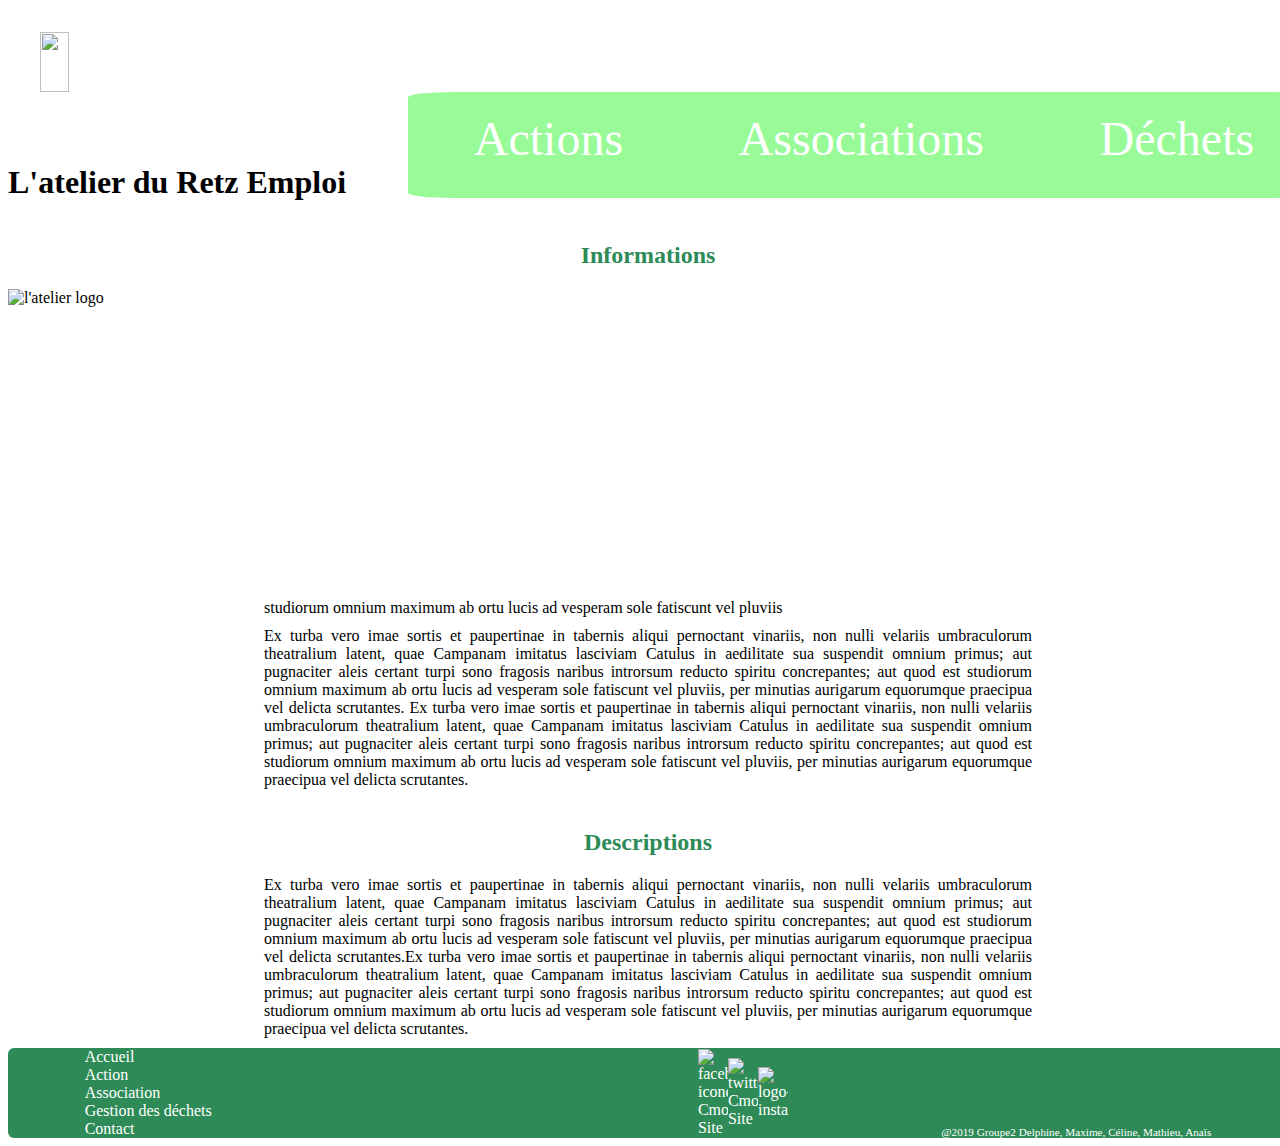
==== atelier2.html @ 29adb267 "ajout de 3 pages associations et 3 pages actions, ainsi que de la fin des images" ====
<!DOCTYPE html>
  <html lang="fr">
  <head>
    <meta charset="UTF-8">
    <title>Nantes Cité Verte</title>
    <link rel="stylesheet" href="style.css">
  </head>
  <body>
    <main>
      <nav>
       <div id="logo">
        <img src="image/bla.jpg" height="60" width="60" href="#Accueil">
      </div>
      <ul>
        <li><a href="#Actions" class="menu">Actions</a></li>
        <li><a href="#Associations"class="menu">Associations</a></li>
        <li><a href="#Dechets"class="menu">Déchets</a></li>
      </ul>
    </nav>
  </main>
  <section id="associaton2">
    <h1>L'atelier du Retz Emploi</h1>
    <h2>Informations</h2>
    <div class="container">
      <div class="image">
        <img src="image/l'atelier.jpg" height="300" width="300"alt="l'atelier logo">
      </div>
      <div>
        <p> studiorum omnium maximum ab ortu lucis ad vesperam sole fatiscunt vel pluviis</p>
      </div>
      <div>
        <p>Ex turba vero imae sortis et paupertinae in tabernis aliqui pernoctant vinariis, non nulli velariis umbraculorum theatralium latent, quae Campanam imitatus lasciviam Catulus in aedilitate sua suspendit omnium primus; aut pugnaciter aleis certant turpi sono fragosis naribus introrsum reducto spiritu concrepantes; aut quod est studiorum omnium maximum ab ortu lucis ad vesperam sole fatiscunt vel pluviis, per minutias aurigarum equorumque praecipua vel delicta scrutantes. Ex turba vero imae sortis et paupertinae in tabernis aliqui pernoctant vinariis, non nulli velariis umbraculorum theatralium latent, quae Campanam imitatus lasciviam Catulus in aedilitate sua suspendit omnium primus; aut pugnaciter aleis certant turpi sono fragosis naribus introrsum reducto spiritu concrepantes; aut quod est studiorum omnium maximum ab ortu lucis ad vesperam sole fatiscunt vel pluviis, per minutias aurigarum equorumque praecipua vel delicta scrutantes.</p>
      </div>
      
    </div>
  </div> 
  <div class="description">
    <h2>Descriptions</h2>
    <div class="paradescription">
      <p>Ex turba vero imae sortis et paupertinae in tabernis aliqui pernoctant vinariis, non nulli velariis umbraculorum theatralium latent, quae Campanam imitatus lasciviam Catulus in aedilitate sua suspendit omnium primus; aut pugnaciter aleis certant turpi sono fragosis naribus introrsum reducto spiritu concrepantes; aut quod est studiorum omnium maximum ab ortu lucis ad vesperam sole fatiscunt vel pluviis, per minutias aurigarum equorumque praecipua vel delicta scrutantes.Ex turba vero imae sortis et paupertinae in tabernis aliqui pernoctant vinariis, non nulli velariis umbraculorum theatralium latent, quae Campanam imitatus lasciviam Catulus in aedilitate sua suspendit omnium primus; aut pugnaciter aleis certant turpi sono fragosis naribus introrsum reducto spiritu concrepantes; aut quod est studiorum omnium maximum ab ortu lucis ad vesperam sole fatiscunt vel pluviis, per minutias aurigarum equorumque praecipua vel delicta scrutantes.</p>
    </div>
  </div>
  <footer>
    <div class="containerFooter">
      <div class="Navigation">
        <a class="Accueil" href="Acceuil">Accueil</a>
        <a class="Action" href="Action">Action</a>
        <a class="Association" href="Association">Association</a>
        <a class="Gestion-des-déchets" href="Gestion des dechets">Gestion des déchets</a>
        <a class="Contact" href="Contact">Contact</a>
      </div>
      
      <div class="SocialMedia">
        <a href="https://ibb.co/pLm03jr"><img class="logo 1" src="https://i.ibb.co/pLm03jr/logo-instagram.png" alt="logo-instagram" border="0"></a>
        <a href="https://ibb.co/bNGXyvD"><img class="logo 2" src="https://i.ibb.co/bNGXyvD/twitter-Cmon-Site.png" alt="twitter-Cmon-Site" border="0"></a> 
        <a href="https://ibb.co/NSy2zN6"><img class="logo 3" src="https://i.ibb.co/NSy2zN6/facebook-icone-Cmon-Site.png" alt="facebook-icone-Cmon-Site" border="0"></a>            
      </div>
      <div class="mentionLegal">
        <a class="legalMentions" href="">@2019 Groupe2 Delphine, Maxime, Céline, Mathieu, Anaïs</a>
      </div>
      
    </div>
  </footer>  
</section>  
</body>
</html>
---- style.css ----
/*définition de la largeur du body*/
body{
  width:100%;
}

/*mise en forme de l'icone du menu et position fixe toujours visible malgré le scroll*/
.icone{
  font-size: 10vh;
  display: block;
  text-decoration: none;
  position: fixed;
  margin-left: 40%;
  margin-top: 80vh;
  color: green;
  box-shadow: 5px 5px 5px black;
  border-radius: 50%;
  padding: 10px;
}

div.centrer{
  display: flex;
  justify-content: center;
  width: 100%;
}

/*mise en forme du menu déroulant en position caché*/
div.menu {
  display: none;
  position: fixed;
  left: 0;
  top: 0;
  width: 100%;
  height: 100%;
  background-color: white;
}

/*apparition du menu quant il est ciblé*/

div.menu:target {
  display: flex;
}

/*mise en page de la nav*/
nav {
  margin: 2em 2em 2em 2em;
  padding: 0;
  width: 100%;
  height: 100px;
  /*margin-top: 2em;
  margin-right: 2em;*/
}

/*mise en forme des listes de la nav*/
ul {
  display: flex;
  flex-direction: column-reverse; ;
  justify-content: space-around;
  margin: auto;
  /*margin-top: 15vh;*/
  padding: 8px;
  background-color: #98FB98;
  /*height: 90%;*/
  position: relative;
  /*border: 1px #000000 solid;*/
  border-radius: 10px;
  font-size: 3em;
  text-align: center;
  list-style-type: none;
  width: 100%;
  height: 100vh;

}
/*mise en forme de la croix de fermeture du menu*/
.close{
  font-size: 10vh;
  text-decoration: none;
  color: green;
  box-shadow: 5px 5px 5px green;
  border-radius: 50%;
  background-color: white;
  padding: 10px;
  margin-bottom: 1px;
 



}
a{
  text-decoration: none;
}
img{
  display: none;
}


/*

mise ne place des media

*/

@media (min-width: 961px) {

.icone{
  display: none;
}

div.menu {
  display: flex;
  flex-direction: wrap;
  left: 0;
  top: 0;
  width: 100%;
  height: 50px;
  background-color: transparent;
}


ul {
  flex-direction: row;
  margin-right: 0;
  margin-top: 0;
  background-color: #98FB98 ;
  border-radius: 10px;
  font-size: 3em;
  text-align: center;
  list-style-type: none;
  width: 70%;
  height: 10vh;
  border-radius: 5% ;
}

.close{
  display: none;
  flex: 0;
}
img{
  display: block;
  width: 15%;
}
a:hover{
  background-color: white;
  border-radius: 15%;
  padding-left: 0 10px 0 10px;
  margin: 0 10px 0 10px;
}
a{
  vertical-align: sub;
}

}

<<<<<<< HEAD
=======
/*Css de Mathieu*/

.fondvert {
  background-color: #98FB98;
}

h2 {
  color: #2E8B57;
  text-align: center;
}

.element img {
  width:300px;
  height: 300px;
  border-radius: 50%;
  box-shadow: 2px 2px 4px #000000;
  transition: all 1s;

}

.lien1 {
  text-align: center;
  color: #2E8B57;
  
}

.element img:hover {
  transform: scale(1.1);
}
  
.container-general {
  display: flex;
  flex-direction: column;
  align-items:center;
}

@media only screen and (min-width: 961px) {

  .container-general {
    display:flex;
    flex-direction: row;
    justify-content: space-around;
  }

}

/*Fin CSS Mathieu*/

/*CSS De Delphine*/

>>>>>>> c4878d589e4549184cc21363e28b75515214a4f3
.containerD{
    background-color: #98FB98;
    padding: 5px;
    display: flex;
    flex-direction: column;
	width: 100%;

}

@media only screen and (min-width: 961px) {
.visuelg{
	display: flex;
	flex-direction: row;
	justify-content: space-between;
}

.visueld{
	display: flex;
}

.containerD p{
	padding: 10px 20px;
	flex : 2;
}

.visuel{
	flex : 1;
}

}

h2, h3{
	padding-top: 20px;
	text-align: center;
}

p, article, iframe, .visuel {
	margin: 10px auto;
}

p{
	width: 60%;
	text-align: justify;
}


.visuel{
	text-align: center;
	width: 100%
}

.containerD img{
	width: 60%;
	max-height: 300px;
	border-radius: 50%;
    box-shadow: 2px 2px 4px #000000;
}

.carte{}


/* pour iframe : iframe + output */
iframe {
    border: 1px solid black;
    box-shadow: 2px 2px 4px #000000;
    width: 50%;
}

.output {
    background: #eee;
}
<<<<<<< HEAD

/*Formulaire Anais*/

.contact{
  text-align: center;
  margin-left: -5%;
}

.containerFormulaire{
  display:flex;
  flex-direction: column;
  margin-left: 5%;
  width: 90%;
}

.Send{
  margin-left: auto;
  font-size: 80%;
  text-align: center;
  }

.containerFormulaire input{
  display:flex;
  flex-direction: column;
  padding-left: 4% ;
  padding-right:4%;  
  background-color: #F8F8F8F8;
  border-radius: 5px;
  }

/*Footer*/
.containerFooter{
  background-color:#2E8B57 ;
  display: flex;
  justify-content: space-around; 
  flex-wrap: wrap;
  margin-top: auto;
  margin-bottom: auto;
  grid-column: 1 / -1;
  align-content: stretch;
  border-radius: 6px;

  }
  
.Navigation{
  display:flex;
  flex-direction : column;
  justify-content: space-around;
  flex: 0.5;
  }


.SocialMedia{
  display:flex;
  flex-direction : row-reverse;
  justify-content: space-around;
  align-items: center;
  }
.mentionLegal{
  font-size: 70%;
  display: flex;
  align-items: flex-end;
  }

    
.logo{
  width: 30px;  
  }

a{
  text-decoration: none;
  color : white;
  
  }



@media screen and (max-width:961px){
  .containerFooter{
    flex-direction: column;
    height: auto; 
    justify-content: center;
    align-content: center;
    }
  
  a{text-align:center;}
  
  .Navigation, .mentionLegal, .SocialMedia{
      margin-bottom:auto;
      margin-top: auto;
    }
 
  }
=======
>>>>>>> c4878d589e4549184cc21363e28b75515214a4f3
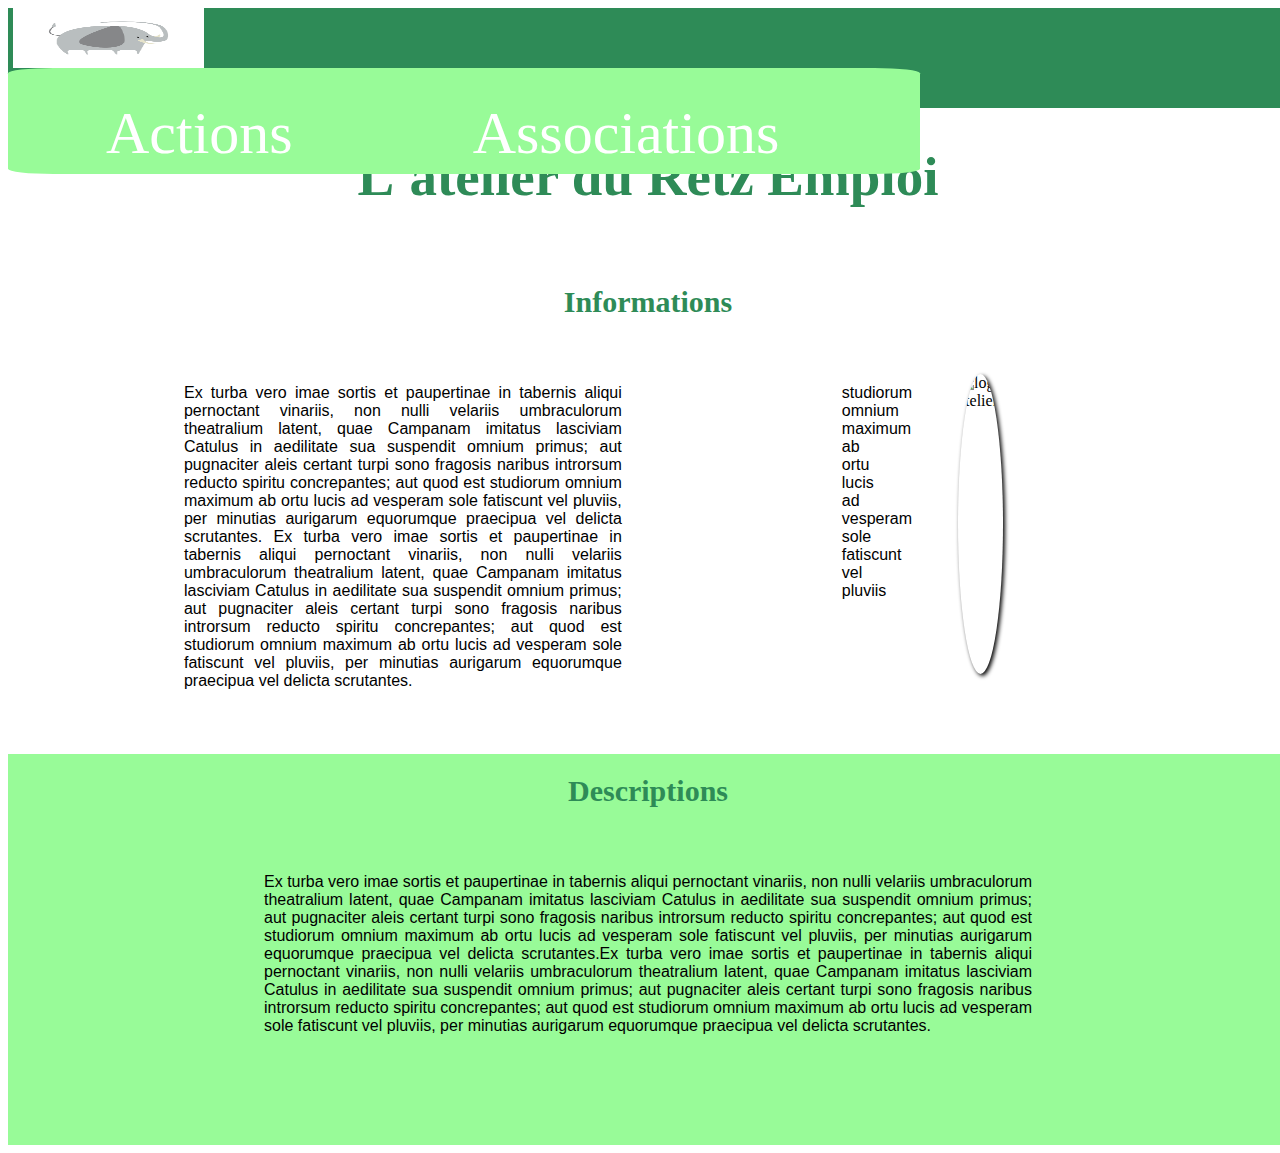
==== commit eb92b4d1: "First commit" ====
--- a/atelier2.html
+++ b/atelier2.html
@@ -1,66 +1,45 @@
- <!DOCTYPE html>
-  <html lang="fr">
-  <head>
-    <meta charset="UTF-8">
-    <title>Nantes Cité Verte</title>
-    <link rel="stylesheet" href="style.css">
-  </head>
-  <body>
-    <main>
-      <nav>
-       <div id="logo">
-        <img src="image/bla.jpg" height="60" width="60" href="#Accueil">
-      </div>
-      <ul>
-        <li><a href="#Actions" class="menu">Actions</a></li>
-        <li><a href="#Associations"class="menu">Associations</a></li>
-        <li><a href="#Dechets"class="menu">Déchets</a></li>
-      </ul>
-    </nav>
-  </main>
-  <section id="associaton2">
-    <h1>L'atelier du Retz Emploi</h1>
-    <h2>Informations</h2>
-    <div class="container">
-      <div class="image">
-        <img src="image/l'atelier.jpg" height="300" width="300"alt="l'atelier logo">
-      </div>
-      <div>
-        <p> studiorum omnium maximum ab ortu lucis ad vesperam sole fatiscunt vel pluviis</p>
-      </div>
-      <div>
-        <p>Ex turba vero imae sortis et paupertinae in tabernis aliqui pernoctant vinariis, non nulli velariis umbraculorum theatralium latent, quae Campanam imitatus lasciviam Catulus in aedilitate sua suspendit omnium primus; aut pugnaciter aleis certant turpi sono fragosis naribus introrsum reducto spiritu concrepantes; aut quod est studiorum omnium maximum ab ortu lucis ad vesperam sole fatiscunt vel pluviis, per minutias aurigarum equorumque praecipua vel delicta scrutantes. Ex turba vero imae sortis et paupertinae in tabernis aliqui pernoctant vinariis, non nulli velariis umbraculorum theatralium latent, quae Campanam imitatus lasciviam Catulus in aedilitate sua suspendit omnium primus; aut pugnaciter aleis certant turpi sono fragosis naribus introrsum reducto spiritu concrepantes; aut quod est studiorum omnium maximum ab ortu lucis ad vesperam sole fatiscunt vel pluviis, per minutias aurigarum equorumque praecipua vel delicta scrutantes.</p>
-      </div>
-      
+<!DOCTYPE html>
+<html lang="fr">
+<head>
+  <meta charset="UTF-8">
+  <title>Nantes Cité Verte</title>
+  <link rel="stylesheet" href="style.css">
+</head>
+<body>
+  <main>
+    <nav class="page">
+     <div id="logo">
+      <img src="image/logo.jpg" height="60" width="60" href="#Accueil" class="imageActAsso">
     </div>
-  </div> 
-  <div class="description">
-    <h2>Descriptions</h2>
-    <div class="paradescription">
-      <p>Ex turba vero imae sortis et paupertinae in tabernis aliqui pernoctant vinariis, non nulli velariis umbraculorum theatralium latent, quae Campanam imitatus lasciviam Catulus in aedilitate sua suspendit omnium primus; aut pugnaciter aleis certant turpi sono fragosis naribus introrsum reducto spiritu concrepantes; aut quod est studiorum omnium maximum ab ortu lucis ad vesperam sole fatiscunt vel pluviis, per minutias aurigarum equorumque praecipua vel delicta scrutantes.Ex turba vero imae sortis et paupertinae in tabernis aliqui pernoctant vinariis, non nulli velariis umbraculorum theatralium latent, quae Campanam imitatus lasciviam Catulus in aedilitate sua suspendit omnium primus; aut pugnaciter aleis certant turpi sono fragosis naribus introrsum reducto spiritu concrepantes; aut quod est studiorum omnium maximum ab ortu lucis ad vesperam sole fatiscunt vel pluviis, per minutias aurigarum equorumque praecipua vel delicta scrutantes.</p>
+    <ul>
+      <li><a href="#Actions" class="menuActAsso">Actions</a></li>
+      <li><a href="#Associations"class="menuActAsso">Associations</a></li>
+      <li><a href="#Dechets"class="menuActAsso">Déchets</a></li>
+    </ul>
+  </nav>
+</main>
+<section id="association2">
+  <h1 class="titrepage1">L'atelier du Retz Emploi</h1>
+  <h2 class="titrepage2">Informations</h2>
+  <div class="containerActAsso">
+    <div class="imageActAsso">
+      <img src="image/l'atelier.jpg" height="300" width="300"alt="logo atelier" class="imageActAsso1">
     </div>
+    <div>
+      <p class="paraActAsso"> studiorum omnium maximum ab ortu lucis ad vesperam sole fatiscunt vel pluviis</p>
+    </div>
+    <div>
+      <p class="paraActAsso">Ex turba vero imae sortis et paupertinae in tabernis aliqui pernoctant vinariis, non nulli velariis umbraculorum theatralium latent, quae Campanam imitatus lasciviam Catulus in aedilitate sua suspendit omnium primus; aut pugnaciter aleis certant turpi sono fragosis naribus introrsum reducto spiritu concrepantes; aut quod est studiorum omnium maximum ab ortu lucis ad vesperam sole fatiscunt vel pluviis, per minutias aurigarum equorumque praecipua vel delicta scrutantes. Ex turba vero imae sortis et paupertinae in tabernis aliqui pernoctant vinariis, non nulli velariis umbraculorum theatralium latent, quae Campanam imitatus lasciviam Catulus in aedilitate sua suspendit omnium primus; aut pugnaciter aleis certant turpi sono fragosis naribus introrsum reducto spiritu concrepantes; aut quod est studiorum omnium maximum ab ortu lucis ad vesperam sole fatiscunt vel pluviis, per minutias aurigarum equorumque praecipua vel delicta scrutantes.</p>
+    </div>
+    
   </div>
-  <footer>
-    <div class="containerFooter">
-      <div class="Navigation">
-        <a class="Accueil" href="Acceuil">Accueil</a>
-        <a class="Action" href="Action">Action</a>
-        <a class="Association" href="Association">Association</a>
-        <a class="Gestion-des-déchets" href="Gestion des dechets">Gestion des déchets</a>
-        <a class="Contact" href="Contact">Contact</a>
-      </div>
-      
-      <div class="SocialMedia">
-        <a href="https://ibb.co/pLm03jr"><img class="logo 1" src="https://i.ibb.co/pLm03jr/logo-instagram.png" alt="logo-instagram" border="0"></a>
-        <a href="https://ibb.co/bNGXyvD"><img class="logo 2" src="https://i.ibb.co/bNGXyvD/twitter-Cmon-Site.png" alt="twitter-Cmon-Site" border="0"></a> 
-        <a href="https://ibb.co/NSy2zN6"><img class="logo 3" src="https://i.ibb.co/NSy2zN6/facebook-icone-Cmon-Site.png" alt="facebook-icone-Cmon-Site" border="0"></a>            
-      </div>
-      <div class="mentionLegal">
-        <a class="legalMentions" href="">@2019 Groupe2 Delphine, Maxime, Céline, Mathieu, Anaïs</a>
-      </div>
-      
-    </div>
-  </footer>  
+</div> 
+<div class="description">
+  <h2 class="titrepage2">Descriptions</h2>
+  <div class="paradescription">
+    <p class="paraActAsso">Ex turba vero imae sortis et paupertinae in tabernis aliqui pernoctant vinariis, non nulli velariis umbraculorum theatralium latent, quae Campanam imitatus lasciviam Catulus in aedilitate sua suspendit omnium primus; aut pugnaciter aleis certant turpi sono fragosis naribus introrsum reducto spiritu concrepantes; aut quod est studiorum omnium maximum ab ortu lucis ad vesperam sole fatiscunt vel pluviis, per minutias aurigarum equorumque praecipua vel delicta scrutantes.Ex turba vero imae sortis et paupertinae in tabernis aliqui pernoctant vinariis, non nulli velariis umbraculorum theatralium latent, quae Campanam imitatus lasciviam Catulus in aedilitate sua suspendit omnium primus; aut pugnaciter aleis certant turpi sono fragosis naribus introrsum reducto spiritu concrepantes; aut quod est studiorum omnium maximum ab ortu lucis ad vesperam sole fatiscunt vel pluviis, per minutias aurigarum equorumque praecipua vel delicta scrutantes.</p>
+  </div>
+</div>
 </section>  
 </body>
 </html>--- a/style.css
+++ b/style.css
@@ -150,8 +150,7 @@
 
 }
 
-<<<<<<< HEAD
-=======
+
 /*Css de Mathieu*/
 
 .fondvert {
@@ -202,7 +201,7 @@
 
 /*CSS De Delphine*/
 
->>>>>>> c4878d589e4549184cc21363e28b75515214a4f3
+
 .containerD{
     background-color: #98FB98;
     padding: 5px;
@@ -274,7 +273,8 @@
 .output {
     background: #eee;
 }
-<<<<<<< HEAD
+
+
 
 /*Formulaire Anais*/
 
@@ -368,5 +368,99 @@
     }
  
   }
-=======
->>>>>>> c4878d589e4549184cc21363e28b75515214a4f3
+
+
+ /* mettre menu burger sur version portable */
+ /* enlever le footer sur version portable */
+ /* mettre code du footer sur version PC */
+ /* enlever navbar sur version portable */
+ /*Début CSS Partie Céline */
+
+
+.titrepage1 {
+  color:#2E8B57;
+  font-size:55px;
+  text-align:center;
+  padding-bottom: 20px;
+}
+
+.titrepage2 {
+  color:#2E8B57;
+  font-size:30px;
+  text-align:center;
+
+}
+
+
+.imageActAsso1 {
+  border-radius: 50%;
+    box-shadow: 2px 2px 4px #000000;
+
+}
+
+.paraActAsso {
+font-family: sans-serif;
+justify-content: align;
+}
+
+
+.description {
+  background-color: #98FB98;
+  padding-bottom: 100px;
+}
+
+.paradescription{
+  justify-content: align;
+  text-align:center;
+  padding-top:30px;
+}
+
+
+.page {
+  display: none;
+}
+
+
+@media (min-width: 962px){
+
+.page {
+      background-color: #2E8B57;
+      display: block;
+      margin: 0;
+      font-size:20px;
+  }
+.page ul {
+      margin: 0px
+  }
+  
+.page ul li {
+      list-style-type: none;
+      color: black;
+      display: inline-block;
+      padding: 10px 90px;
+  }
+  
+  .menuActAsso:hover {
+      background-color: #98FB98;
+      color: black;
+    text-transform: uppercase;
+    padding: 10px 20px;
+  }
+
+  .containerActAsso {
+  display:flex;
+  flex-direction:row-reverse;
+  justify-content: space-around;
+  text-align: justify; 
+}
+
+.containerActAsso div {
+  margin:30px;
+}
+ 
+
+#logo{
+
+padding: 0px 5px;
+}
+
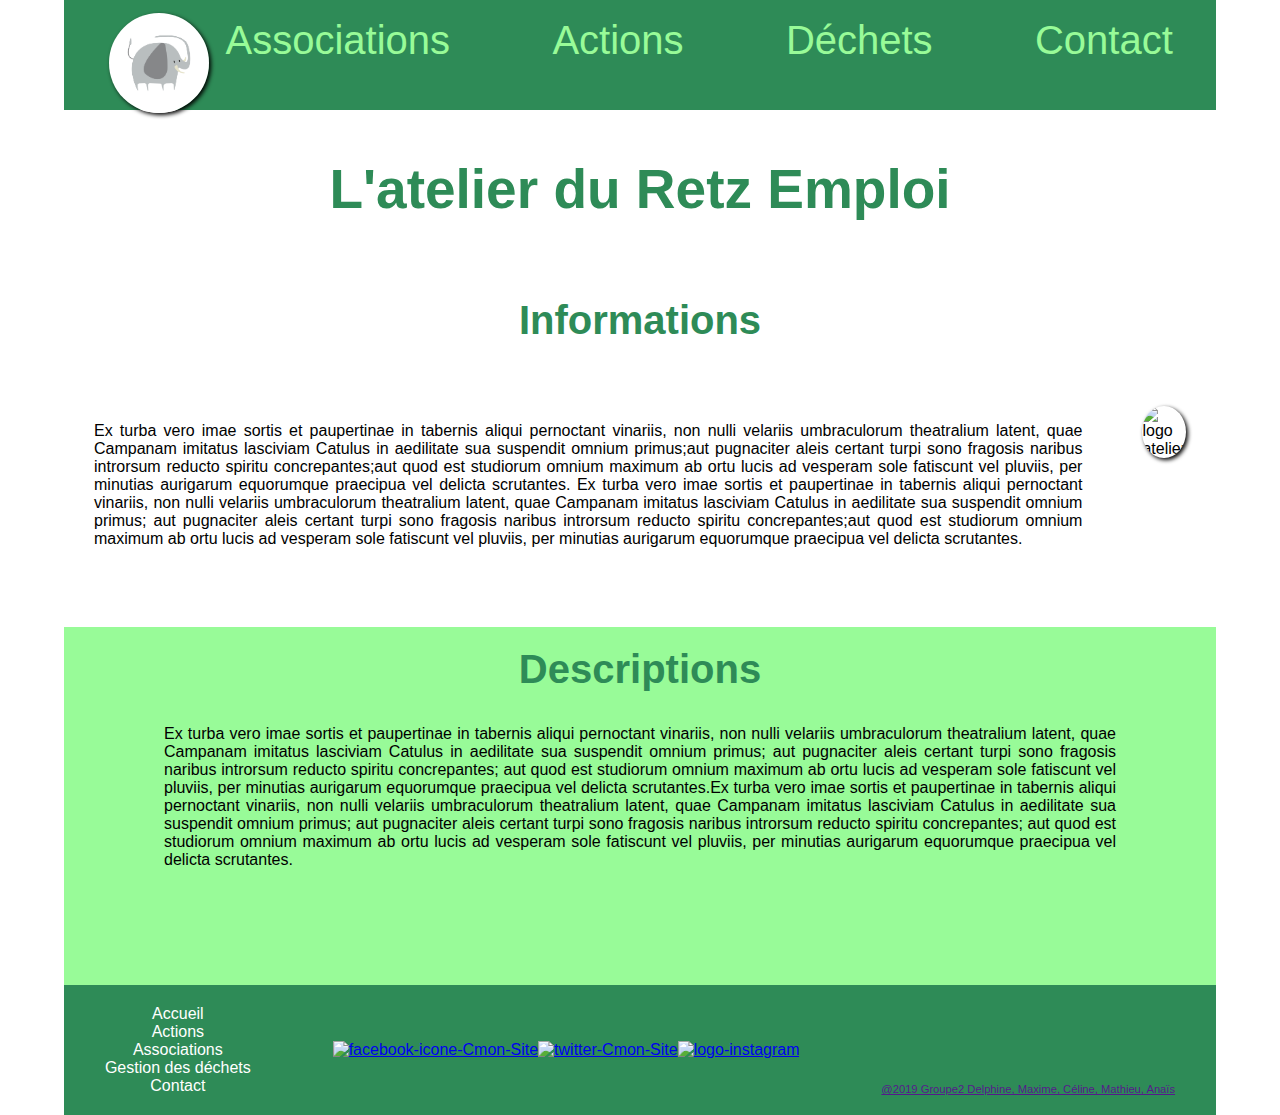
==== commit a7e0b626: "modification feuille de style css et mise en plage des liens pour aller sur l'index" ====
--- a/atelier2.html
+++ b/atelier2.html
@@ -1,45 +1,89 @@
 <!DOCTYPE html>
-<html lang="fr">
-<head>
+ <html lang="fr">
+ <head>
   <meta charset="UTF-8">
   <title>Nantes Cité Verte</title>
   <link rel="stylesheet" href="style.css">
 </head>
 <body>
   <main>
-    <nav class="page">
-     <div id="logo">
-      <img src="image/logo.jpg" height="60" width="60" href="#Accueil" class="imageActAsso">
+    <div class="ensemble_menu" id="accueil">
+
+
+      <div class="centrer"> <a href="#exemple1" class="icone">&#9776</a></div> 
+
+      <a href="index.html"><img src="image/logo.jpg" alt="logo Elephant" class="imgNav" /></a>
+
+
+      <div class="centrer">
+        <a href="#exemple1" class="icone">&#9776</a>
+      </div> 
+      <div class="menu" id="exemple1">
+
+        <nav class="page">
+
+          <ul class="ulNav">
+
+            <li><a href="" class="close aNav">&#10006</a></li>
+            <li><a href="index.html#associations" class="aNav">Associations</a></li>  
+            <li><a href="index.html#actions" class="aNav">Actions</a></li>
+            <li><a href="index.html#dechets" class="aNav">Déchets</a></li>
+            <li><a href="index.html#contact" class="aNav">Contact</a></li>
+          </ul>
+
+
+        </nav>
+      </div>
     </div>
-    <ul>
-      <li><a href="#Actions" class="menuActAsso">Actions</a></li>
-      <li><a href="#Associations"class="menuActAsso">Associations</a></li>
-      <li><a href="#Dechets"class="menuActAsso">Déchets</a></li>
-    </ul>
-  </nav>
-</main>
-<section id="association2">
-  <h1 class="titrepage1">L'atelier du Retz Emploi</h1>
-  <h2 class="titrepage2">Informations</h2>
-  <div class="containerActAsso">
-    <div class="imageActAsso">
-      <img src="image/l'atelier.jpg" height="300" width="300"alt="logo atelier" class="imageActAsso1">
+  </main>
+  <section id="atelier2.html">
+    <h1 class="titrepage1">L'atelier du Retz Emploi</h1>
+    <h2>Informations</h2>
+    <div class="containerActAsso">
+      <div class="imageActAsso">
+        <img src="image/l'atelier.jpg" height="300" width="300"alt="logo atelier" class="imageActAsso1">
+      </div>
+
+      <div>
+        <p class="paraActAsso2">Ex turba vero imae sortis et paupertinae in tabernis aliqui pernoctant vinariis, non nulli velariis umbraculorum theatralium latent, quae Campanam imitatus lasciviam Catulus in aedilitate sua suspendit omnium primus;aut pugnaciter aleis certant turpi sono fragosis naribus introrsum reducto spiritu concrepantes;aut quod est studiorum omnium maximum ab ortu lucis ad vesperam sole fatiscunt vel pluviis, per minutias aurigarum equorumque praecipua vel delicta scrutantes. Ex turba vero imae sortis et paupertinae in tabernis aliqui pernoctant vinariis, non nulli velariis umbraculorum theatralium latent, quae Campanam imitatus lasciviam Catulus in aedilitate sua suspendit omnium primus; aut pugnaciter aleis certant turpi sono fragosis naribus introrsum reducto spiritu concrepantes;aut quod est studiorum omnium maximum ab ortu lucis ad vesperam sole fatiscunt vel pluviis, per minutias aurigarum equorumque praecipua vel delicta scrutantes.</p>
+      </div>
+
     </div>
-    <div>
-      <p class="paraActAsso"> studiorum omnium maximum ab ortu lucis ad vesperam sole fatiscunt vel pluviis</p>
+  </div> 
+  <div class="description">
+    <h2 class="titrepage2">Descriptions</h2>
+    <div class="paradescription">
+      <p class="paraActAsso">Ex turba vero imae sortis et paupertinae in tabernis aliqui pernoctant vinariis, non nulli velariis umbraculorum theatralium latent, quae Campanam imitatus lasciviam Catulus in aedilitate sua suspendit omnium primus; aut pugnaciter aleis certant turpi sono fragosis naribus introrsum reducto spiritu concrepantes; aut quod est studiorum omnium maximum ab ortu lucis ad vesperam sole fatiscunt vel pluviis, per minutias aurigarum equorumque praecipua vel delicta scrutantes.Ex turba vero imae sortis et paupertinae in tabernis aliqui pernoctant vinariis, non nulli velariis umbraculorum theatralium latent, quae Campanam imitatus lasciviam Catulus in aedilitate sua suspendit omnium primus; aut pugnaciter aleis certant turpi sono fragosis naribus introrsum reducto spiritu concrepantes; aut quod est studiorum omnium maximum ab ortu lucis ad vesperam sole fatiscunt vel pluviis, per minutias aurigarum equorumque praecipua vel delicta scrutantes.</p>
     </div>
-    <div>
-      <p class="paraActAsso">Ex turba vero imae sortis et paupertinae in tabernis aliqui pernoctant vinariis, non nulli velariis umbraculorum theatralium latent, quae Campanam imitatus lasciviam Catulus in aedilitate sua suspendit omnium primus; aut pugnaciter aleis certant turpi sono fragosis naribus introrsum reducto spiritu concrepantes; aut quod est studiorum omnium maximum ab ortu lucis ad vesperam sole fatiscunt vel pluviis, per minutias aurigarum equorumque praecipua vel delicta scrutantes. Ex turba vero imae sortis et paupertinae in tabernis aliqui pernoctant vinariis, non nulli velariis umbraculorum theatralium latent, quae Campanam imitatus lasciviam Catulus in aedilitate sua suspendit omnium primus; aut pugnaciter aleis certant turpi sono fragosis naribus introrsum reducto spiritu concrepantes; aut quod est studiorum omnium maximum ab ortu lucis ad vesperam sole fatiscunt vel pluviis, per minutias aurigarum equorumque praecipua vel delicta scrutantes.</p>
+  </div>
+</section>  
+<section class="footer">
+  <footer>
+    <div class="containerFooter">
+      <div class="Navigation">
+       <a class="lienFooter" href="#accueil">Accueil</a>
+       <a class="lienFooter" href="#actions">Actions</a>
+       <a class="lienFooter" href="#associations">Associations</a>
+       <a class="lienFooter" href="#dechets">Gestion des déchets</a>
+       <a class="lienFooter" href="#contact">Contact</a>
+     </div>
+     
+     <div class="SocialMedia">
+       <a href="http://aremacs.com/" target="_blank">
+         <img class="logo 1" src="https://i.ibb.co/pLm03jr/logo-instagram.png" alt="logo-instagram">
+       </a>
+       <a href="https://flexboxfroggy.com/" target="_blank">
+         <img class="logo 2" src="https://i.ibb.co/bNGXyvD/twitter-Cmon-Site.png" alt="twitter-Cmon-Site">
+       </a>
+       <a href="https://www.ecossolies.fr/-Le-Solilab-" target="_blank">
+         <img class="logo 3" src="https://i.ibb.co/NSy2zN6/facebook-icone-Cmon-Site.png" alt="facebook-icone-Cmon-Site">
+       </a>
+     </div>
+     <div class="mentionLegal">
+      <a class="legalMentions" href="">@2019 Groupe2 Delphine, Maxime, Céline, Mathieu, Anaïs</a>
     </div>
-    
   </div>
-</div> 
-<div class="description">
-  <h2 class="titrepage2">Descriptions</h2>
-  <div class="paradescription">
-    <p class="paraActAsso">Ex turba vero imae sortis et paupertinae in tabernis aliqui pernoctant vinariis, non nulli velariis umbraculorum theatralium latent, quae Campanam imitatus lasciviam Catulus in aedilitate sua suspendit omnium primus; aut pugnaciter aleis certant turpi sono fragosis naribus introrsum reducto spiritu concrepantes; aut quod est studiorum omnium maximum ab ortu lucis ad vesperam sole fatiscunt vel pluviis, per minutias aurigarum equorumque praecipua vel delicta scrutantes.Ex turba vero imae sortis et paupertinae in tabernis aliqui pernoctant vinariis, non nulli velariis umbraculorum theatralium latent, quae Campanam imitatus lasciviam Catulus in aedilitate sua suspendit omnium primus; aut pugnaciter aleis certant turpi sono fragosis naribus introrsum reducto spiritu concrepantes; aut quod est studiorum omnium maximum ab ortu lucis ad vesperam sole fatiscunt vel pluviis, per minutias aurigarum equorumque praecipua vel delicta scrutantes.</p>
-  </div>
-</div>
-</section>  
+</footer>
 </body>
+
 </html>--- a/style.css
+++ b/style.css
@@ -1,7 +1,11 @@
 /*définition de la largeur du body*/
+
 body{
   width:100%;
-}
+  font-family: 'PT Sans', sans-serif;
+}
+
+
 
 /*mise en forme de l'icone du menu et position fixe toujours visible malgré le scroll*/
 .icone{
@@ -9,18 +13,18 @@
   display: block;
   text-decoration: none;
   position: fixed;
-  margin-left: 40%;
   margin-top: 80vh;
   color: green;
   box-shadow: 5px 5px 5px black;
   border-radius: 50%;
   padding: 10px;
+  z-index: 250;
 }
 
 div.centrer{
   display: flex;
   justify-content: center;
-  width: 100%;
+
 }
 
 /*mise en forme du menu déroulant en position caché*/
@@ -32,12 +36,14 @@
   width: 100%;
   height: 100%;
   background-color: white;
+
 }
 
 /*apparition du menu quant il est ciblé*/
 
 div.menu:target {
   display: flex;
+  z-index: 251;
 }
 
 /*mise en page de la nav*/
@@ -45,30 +51,26 @@
   margin: 2em 2em 2em 2em;
   padding: 0;
   width: 100%;
-  height: 100px;
-  /*margin-top: 2em;
-  margin-right: 2em;*/
+  height: 110px;
+  
 }
 
 /*mise en forme des listes de la nav*/
-ul {
-  display: flex;
-  flex-direction: column-reverse; ;
+.ulNav {
+  display: flex;
+  flex-direction: column-reverse;
   justify-content: space-around;
   margin: auto;
-  /*margin-top: 15vh;*/
   padding: 8px;
-  background-color: #98FB98;
-  /*height: 90%;*/
+  background-color: #2E8B57;
   position: relative;
-  /*border: 1px #000000 solid;*/
   border-radius: 10px;
   font-size: 3em;
   text-align: center;
   list-style-type: none;
   width: 100%;
   height: 100vh;
-
+  
 }
 /*mise en forme de la croix de fermeture du menu*/
 .close{
@@ -81,72 +83,112 @@
   padding: 10px;
   margin-bottom: 1px;
  
-
-
-
-}
-a{
+}
+.aNav{
   text-decoration: none;
 }
-img{
+.imgNav{
   display: none;
+
 }
 
 
 /*
-
-mise ne place des media
-
+ Mise en place des medias
 */
 
 @media (min-width: 961px) {
 
-.icone{
-  display: none;
-}
-
-div.menu {
-  display: flex;
-  flex-direction: wrap;
-  left: 0;
-  top: 0;
-  width: 100%;
-  height: 50px;
-  background-color: transparent;
-}
-
-
-ul {
-  flex-direction: row;
-  margin-right: 0;
-  margin-top: 0;
-  background-color: #98FB98 ;
-  border-radius: 10px;
-  font-size: 3em;
-  text-align: center;
-  list-style-type: none;
-  width: 70%;
-  height: 10vh;
-  border-radius: 5% ;
-}
-
-.close{
-  display: none;
-  flex: 0;
-}
-img{
-  display: block;
-  width: 15%;
-}
-a:hover{
-  background-color: white;
-  border-radius: 15%;
-  padding-left: 0 10px 0 10px;
-  margin: 0 10px 0 10px;
-}
-a{
-  vertical-align: sub;
-}
+  body {
+      width:90%;
+      margin:auto;
+  }
+
+  .icone{
+    display: none;
+  }
+
+  div.menu{
+    /*background-color: #2E8B57;*/
+    display: flex;
+    margin: 0;
+    font-size:20px;
+    left: 0;
+    top: 0;
+    width: 100%;
+    height: 120px;
+    position: static;
+    /*padding-top: 19px;*/
+    /*margin-top: 45px;
+    margin-bottom: 45px;*/
+     
+   }
+
+   .test{
+    border: solid;
+    width: 100px;
+    height: 100px;
+
+   }
+
+   div.menu:target {
+  
+    display: flex;
+    z-index: 1;
+    }
+
+  .ulNav {
+     margin: 0px
+     height: 25px;
+     flex-direction: row;
+     justify-content: space-around;
+     background-color: transparent;
+    /* border-radius: 10px;*/
+     font-size: 2em;
+     height: 10vh;
+     flex-direction: row;
+     display: absolute;
+      
+   }
+  .page ul li {
+       list-style-type: none;
+       color: black;
+       display: inline-block;
+       padding: 10px 0px;
+   }
+   .aNav:hover {
+       background-color: #98FB98;
+       color: black;
+     /*text-transform: uppercase;*/
+    /* padding: 10px 20px;*/
+   }
+   .close{
+    display: none;
+   }
+
+     .page{
+    display: flex;
+   }
+
+   .aNav{
+      color:#98FB98;
+      height: 120px;
+   }
+
+   .imgNav{
+
+    display: block;
+    position: absolute;
+    z-index: 25;
+    top: 13px;
+    margin-left: 45px;
+    border-radius: 50%;
+    width: 100px;
+
+  }
+
+
+
 
 }
 
@@ -201,80 +243,118 @@
 
 /*CSS De Delphine*/
 
-
-.containerD{
-    background-color: #98FB98;
-    padding: 5px;
-    display: flex;
-    flex-direction: column;
-	width: 100%;
-
+.containerD {
+   box-sizing: border-box;
+   margin: 0px;
+   padding: 5px;
+   background-color: #98FB98;
+   display: flex;
+   flex-direction: column;
+   align-items: center;
+	 width: 100%;
 }
 
 @media only screen and (min-width: 961px) {
-.visuelg{
+
+.visuelg, .triButton {
 	display: flex;
-	flex-direction: row;
-	justify-content: space-between;
-}
-
-.visueld{
-	display: flex;
-}
-
-.containerD p{
+  flex-direction: row;
+  justify-content: space-between;
+}
+
+.triButton div {
+  padding: 0px 20px;
+}
+
+
+.visueld {
+  display: flex;
+}
+
+.visuelg p {
 	padding: 10px 20px;
-	flex : 2;
-}
-
-.visuel{
+	flex : 3;
+}
+
+.visueld p {
+  padding: 10px 20px;
+  flex : 1;
+}
+
+.visuel {
 	flex : 1;
 }
 
-}
-
-h2, h3{
+
+}
+
+.containerD h2, .containerD h3 {
 	padding-top: 20px;
 	text-align: center;
-}
-
-p, article, iframe, .visuel {
-	margin: 10px auto;
-}
-
-p{
+  color: #2E8B57;
+}
+
+
+.visueld p, .visuelg p, .visuel img {
+  margin: 10px auto;
+}
+
+.visueld p, .visuelg p {
+  width: 60%;
+	text-align: justify;
+
+  color: #2E8B57;
+}
+
+.containerD img {
 	width: 60%;
-	text-align: justify;
-}
-
-
-.visuel{
-	text-align: center;
-	width: 100%
-}
-
-.containerD img{
-	width: 60%;
-	max-height: 300px;
+  display: block;
+	max-height: 250px;
+  max-width: 250px;
 	border-radius: 50%;
-    box-shadow: 2px 2px 4px #000000;
-}
-
-.carte{}
-
-
-/* pour iframe : iframe + output */
-iframe {
+  box-shadow: 2px 2px 4px #000000;
+}
+
+/*ajout pour button */
+.customButton {
+    border: 0;
+    line-height: 2.5;
+    width: 140px;
+    padding: 0 20px;
+    font-size: 1rem;
+    text-align: center;
+    color: #fff;
+    text-shadow: 1px 1px 1px #000;
+    border-radius: 10px;
+    background-color: rgba(39, 174, 96, 1);
+    background-image: linear-gradient(to top left,
+                                      rgba(0, 0, 0, .2),
+                                      rgba(0, 0, 0, .2) 30%,
+                                      rgba(0, 0, 0, 0));
+    box-shadow: inset 2px 2px 3px rgba(255, 255, 255, .6),
+                inset -2px -2px 3px rgba(0, 0, 0, .6);
+}
+
+.customButton:hover {
+    background-color: rgba(46, 204, 113, 1);
+}
+
+.customButton:active {
+    box-shadow: inset -2px -2px 3px rgba(255, 255, 255, .6),
+                inset 2px 2px 3px rgba(0, 0, 0, .6);
+}
+
+/* pour carte google : iframe + output */
+.containerD iframe {
     border: 1px solid black;
     box-shadow: 2px 2px 4px #000000;
-    width: 50%;
-}
-
-.output {
+    width: 98%;
+    min-height: 300px;
+}
+
+.containerD .output {
     background: #eee;
 }
-
-
 
 /*Formulaire Anais*/
 
@@ -283,11 +363,12 @@
   margin-left: -5%;
 }
 
-.containerFormulaire{
+.containerFormulaire {
   display:flex;
   flex-direction: column;
   margin-left: 5%;
   width: 90%;
+  margin-bottom: 20px;
 }
 
 .Send{
@@ -305,38 +386,52 @@
   border-radius: 5px;
   }
 
+
+#Name {
+  width: 50%;
+}
+
+#Email {
+  width :50%;
+}
+
+#Message {
+  height: 100px;
+}
+
 /*Footer*/
+
 .containerFooter{
   background-color:#2E8B57 ;
   display: flex;
-  justify-content: space-around; 
-  flex-wrap: wrap;
-  margin-top: auto;
-  margin-bottom: auto;
-  grid-column: 1 / -1;
-  align-content: stretch;
-  border-radius: 6px;
-
-  }
-  
-.Navigation{
-  display:flex;
-  flex-direction : column;
   justify-content: space-around;
-  flex: 0.5;
-  }
-
+  padding-top: 20px;
+  padding-bottom: 20px;
+
+  }
+
+.Navigation {
+
+  display: flex;
+  flex-direction: column;
+  align-items: center;
+
+}
 
 .SocialMedia{
+
   display:flex;
   flex-direction : row-reverse;
   justify-content: space-around;
   align-items: center;
-  }
+
+  }
+
 .mentionLegal{
   font-size: 70%;
   display: flex;
   align-items: flex-end;
+  justify-content: center;
   }
 
     
@@ -344,37 +439,42 @@
   width: 30px;  
   }
 
-a{
-  text-decoration: none;
-  color : white;
-  
-  }
-
-
-
-@media screen and (max-width:961px){
-  .containerFooter{
+.lienFooter {
+   text-decoration: none;
+   color: white;
+ }
+
+@media screen and (max-width:961px) {
+
+  .formdiv {
+    display:flex;
+   flex-direction: column;
+   align-items:center;
+
+}
+
+  .containerFooter {
     flex-direction: column;
-    height: auto; 
-    justify-content: center;
-    align-content: center;
-    }
-  
-  a{text-align:center;}
-  
-  .Navigation, .mentionLegal, .SocialMedia{
-      margin-bottom:auto;
-      margin-top: auto;
-    }
- 
-  }
-
-
- /* mettre menu burger sur version portable */
- /* enlever le footer sur version portable */
- /* mettre code du footer sur version PC */
- /* enlever navbar sur version portable */
- /*Début CSS Partie Céline */
+    height: auto;
+   justify-content: center;
+   align-content: center;
+}
+
+  .Navigation {
+   display:none;
+}
+
+.Navigation, .mentionLegal, .SocialMedia {
+   margin-bottom: auto;
+   margin-top: auto;
+   text-align: center;
+}
+ .footer {
+  display:none;
+}
+  }
+
+
 
 
 .titrepage1 {
@@ -384,13 +484,19 @@
   padding-bottom: 20px;
 }
 
-.titrepage2 {
-  color:#2E8B57;
-  font-size:30px;
-  text-align:center;
-
-}
-
+h2 {
+ color: #2E8B57;
+ text-align: center;
+ font-size:40px;
+ padding-top: 20px;
+}
+
+.imgNav {
+  border-radius: 50%;
+    box-shadow: 2px 2px 4px #000000;
+    position: absolute;
+
+}
 
 .imageActAsso1 {
   border-radius: 50%;
@@ -398,69 +504,62 @@
 
 }
 
-.paraActAsso {
-font-family: sans-serif;
-justify-content: align;
-}
-
-
 .description {
   background-color: #98FB98;
   padding-bottom: 100px;
 }
 
-.paradescription{
-  justify-content: align;
-  text-align:center;
-  padding-top:30px;
-}
-
+
+
+@media (min-width: 962px){
 
 .page {
-  display: none;
-}
-
-
-@media (min-width: 962px){
-
-.page {
-      background-color: #2E8B57;
+
+  background-color: #2E8B57;
       display: block;
       margin: 0;
       font-size:20px;
-  }
-.page ul {
+      }
+
+
+/*.page ul {
+>>>>>>> mise_en_page_nav
       margin: 0px
   }
   
-.page ul li {
+.aNav ul li {
       list-style-type: none;
       color: black;
       display: inline-block;
       padding: 10px 90px;
-  }
-  
-  .menuActAsso:hover {
-      background-color: #98FB98;
-      color: black;
+  }*/
+  
+.aNav:hover {
+    background-color: #98FB98;
+    color: #2E8B57;
     text-transform: uppercase;
     padding: 10px 20px;
-  }
-
+
+  }  
+ 
   .containerActAsso {
   display:flex;
-  flex-direction:row-reverse;
   justify-content: space-around;
   text-align: justify; 
+  flex-direction:row-reverse;
+
 }
 
 .containerActAsso div {
   margin:30px;
 }
  
-
-#logo{
-
-padding: 0px 5px;
-}
-
+.paraActAsso {
+text-align: justify;
+margin-left:100px;
+margin-right:100px;
+
+} 
+
+
+}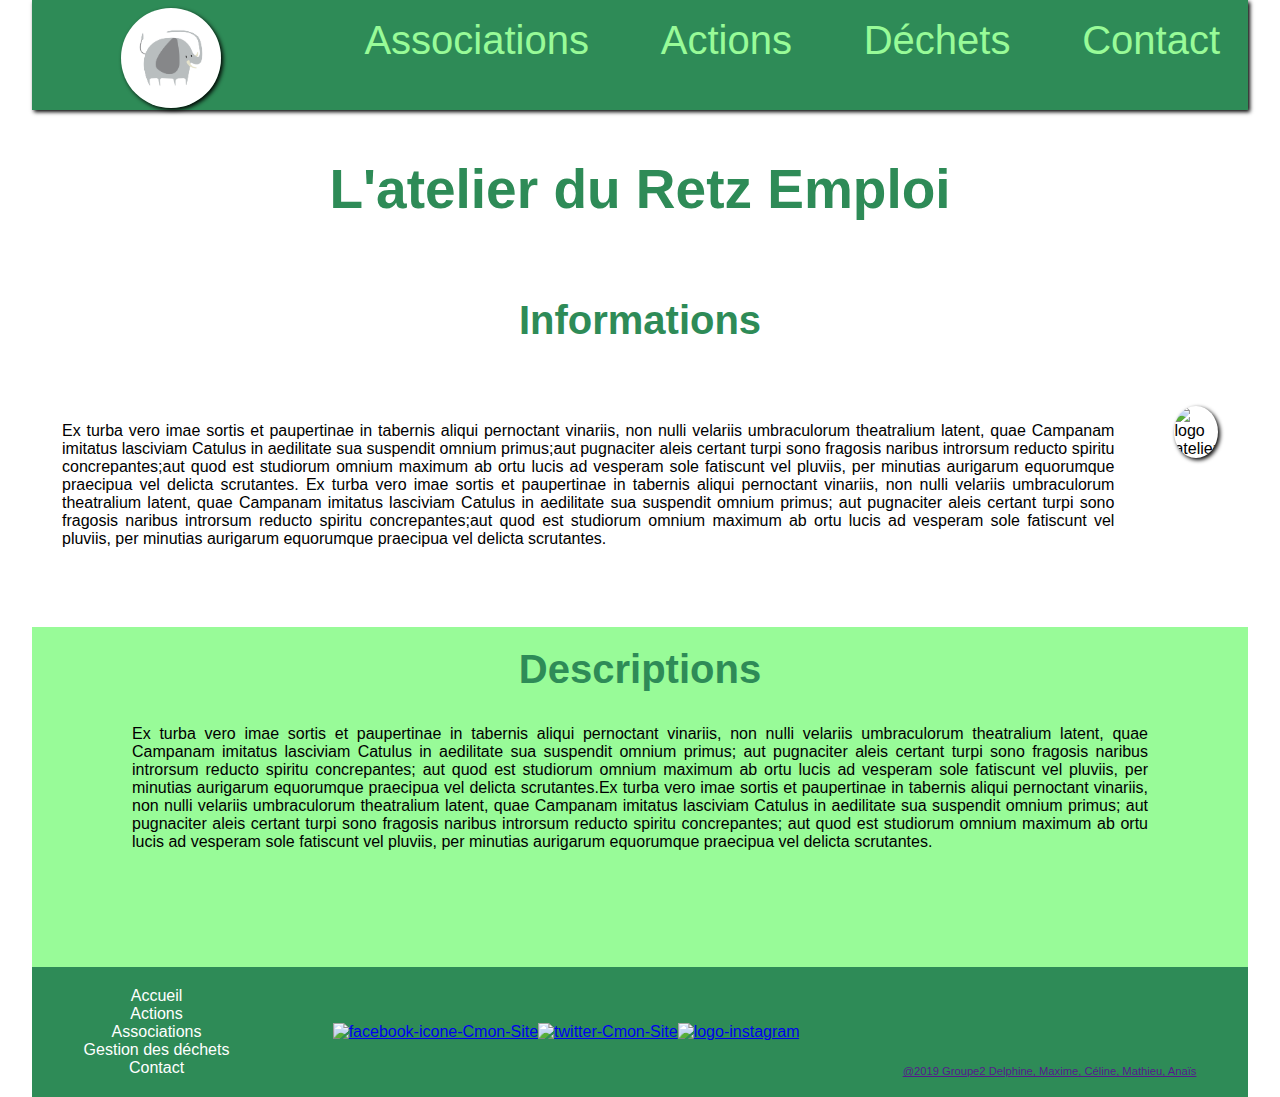
==== commit c02af29f: "Modifs liens pages" ====
--- a/atelier2.html
+++ b/atelier2.html
@@ -7,34 +7,29 @@
 </head>
 <body>
   <main>
-    <div class="ensemble_menu" id="accueil">
 
-
-      <div class="centrer"> <a href="#exemple1" class="icone">&#9776</a></div> 
-
-      <a href="index.html"><img src="image/logo.jpg" alt="logo Elephant" class="imgNav" /></a>
-
+  <div class="ensemble_menu" id="accueil">
+      <div class="centrer"><a href="#exemple1" class="icone">&#9776</a></div> 
 
       <div class="centrer">
         <a href="#exemple1" class="icone">&#9776</a>
       </div> 
       <div class="menu" id="exemple1">
-
-        <nav class="page">
-
-          <ul class="ulNav">
-
-            <li><a href="" class="close aNav">&#10006</a></li>
-            <li><a href="index.html#associations" class="aNav">Associations</a></li>  
-            <li><a href="index.html#actions" class="aNav">Actions</a></li>
-            <li><a href="index.html#dechets" class="aNav">Déchets</a></li>
-            <li><a href="index.html#contact" class="aNav">Contact</a></li>
-          </ul>
-
-
-        </nav>
+          <nav class="page">
+            <ul class="ulNav">
+              <a href="#actions">
+              <img src="image/logo.jpg" alt="logo Elephant" class="imgNav" />
+              </a>  
+              <li><a href="" class="close aNav">&#10006</a></li>
+                  <li><a href="index.html#associations" class="aNav">Associations</a></li>  
+                  <li><a href="index.html#actions" class="aNav">Actions</a></li>
+                  <li><a href="index.html#dechets" class="aNav">Déchets</a></li>
+                  <li><a href="index.html#contact" class="aNav">Contact</a></li>
+                </ul>     
+          </nav>
       </div>
     </div>
+
   </main>
   <section id="atelier2.html">
     <h1 class="titrepage1">L'atelier du Retz Emploi</h1>
@@ -61,11 +56,11 @@
   <footer>
     <div class="containerFooter">
       <div class="Navigation">
-       <a class="lienFooter" href="#accueil">Accueil</a>
-       <a class="lienFooter" href="#actions">Actions</a>
-       <a class="lienFooter" href="#associations">Associations</a>
-       <a class="lienFooter" href="#dechets">Gestion des déchets</a>
-       <a class="lienFooter" href="#contact">Contact</a>
+       <a class="lienFooter" href="index.html#accueil">Accueil</a>
+       <a class="lienFooter" href="index.html#actions">Actions</a>
+       <a class="lienFooter" href="index.html#associations">Associations</a>
+       <a class="lienFooter" href="index.html#dechets">Gestion des déchets</a>
+       <a class="lienFooter" href="index.html#contact">Contact</a>
      </div>
      
      <div class="SocialMedia">
--- a/style.css
+++ b/style.css
@@ -52,6 +52,7 @@
   padding: 0;
   width: 100%;
   height: 110px;
+    box-shadow: 2px 2px 4px #000000;
   
 }
 
@@ -100,7 +101,7 @@
 @media (min-width: 961px) {
 
   body {
-      width:90%;
+      width:95%;
       margin:auto;
   }
 
@@ -178,7 +179,6 @@
    .imgNav{
 
     display: block;
-    position: absolute;
     z-index: 25;
     top: 13px;
     margin-left: 45px;
@@ -186,9 +186,6 @@
     width: 100px;
 
   }
-
-
-
 
 }
 
@@ -494,7 +491,6 @@
 .imgNav {
   border-radius: 50%;
     box-shadow: 2px 2px 4px #000000;
-    position: absolute;
 
 }
 
